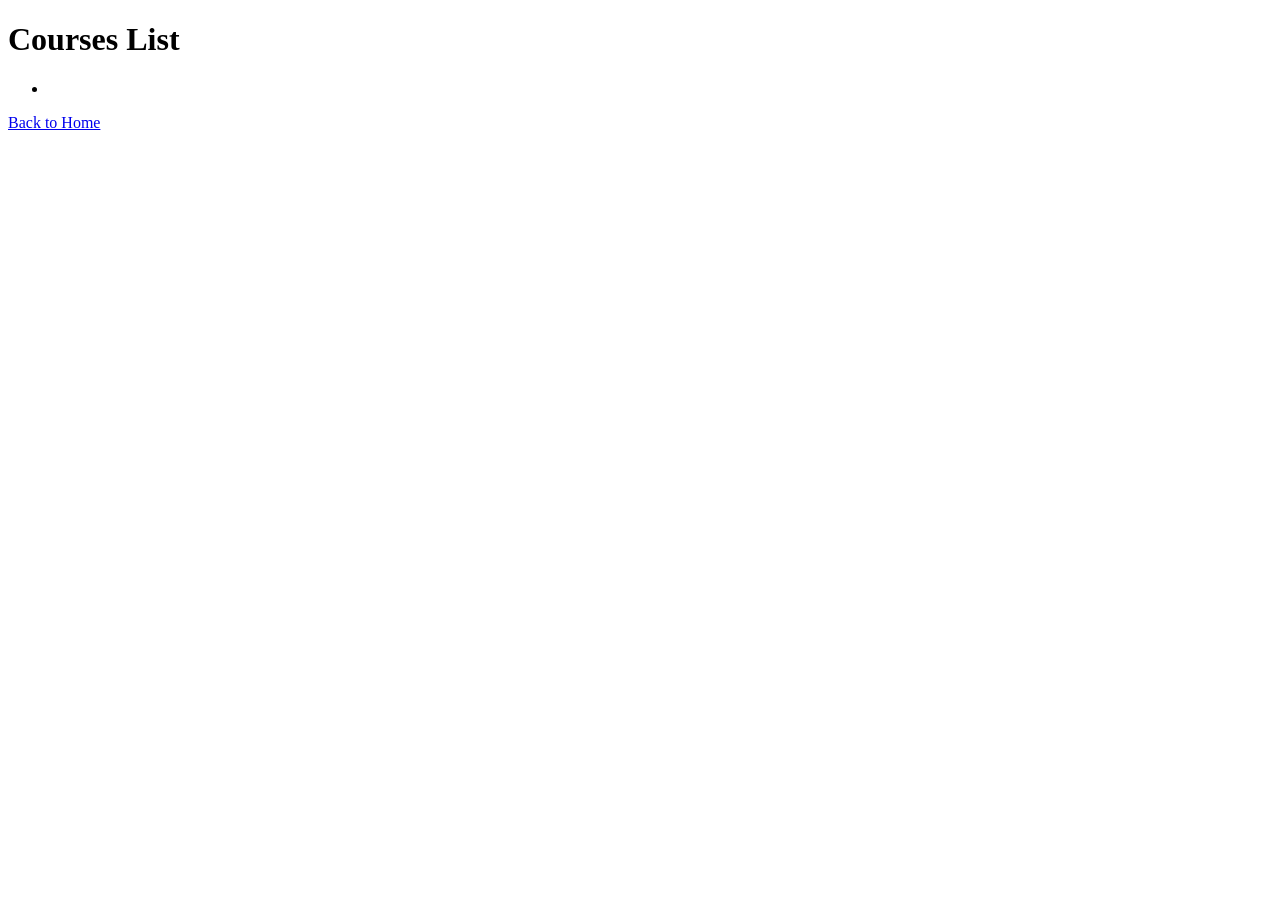
==== backend/src/main/resources/templates/courses.html @ a8f07570 "added style.css, added all html files, added all controller files, added data populate functions" ====
<!DOCTYPE html>

<html xmlns:th="http://www.thymeleaf.org">
  
<head><title>Courses</title></head>
  <body>
    <h1>Courses List</h1>
    <ul>
      <li th:each="name : ${courses}" th:text="${name}"></li>
    </ul>
  </body>
  <footer>
      <p><a href="/">Back to Home</a></p>
  </footer>
</html>
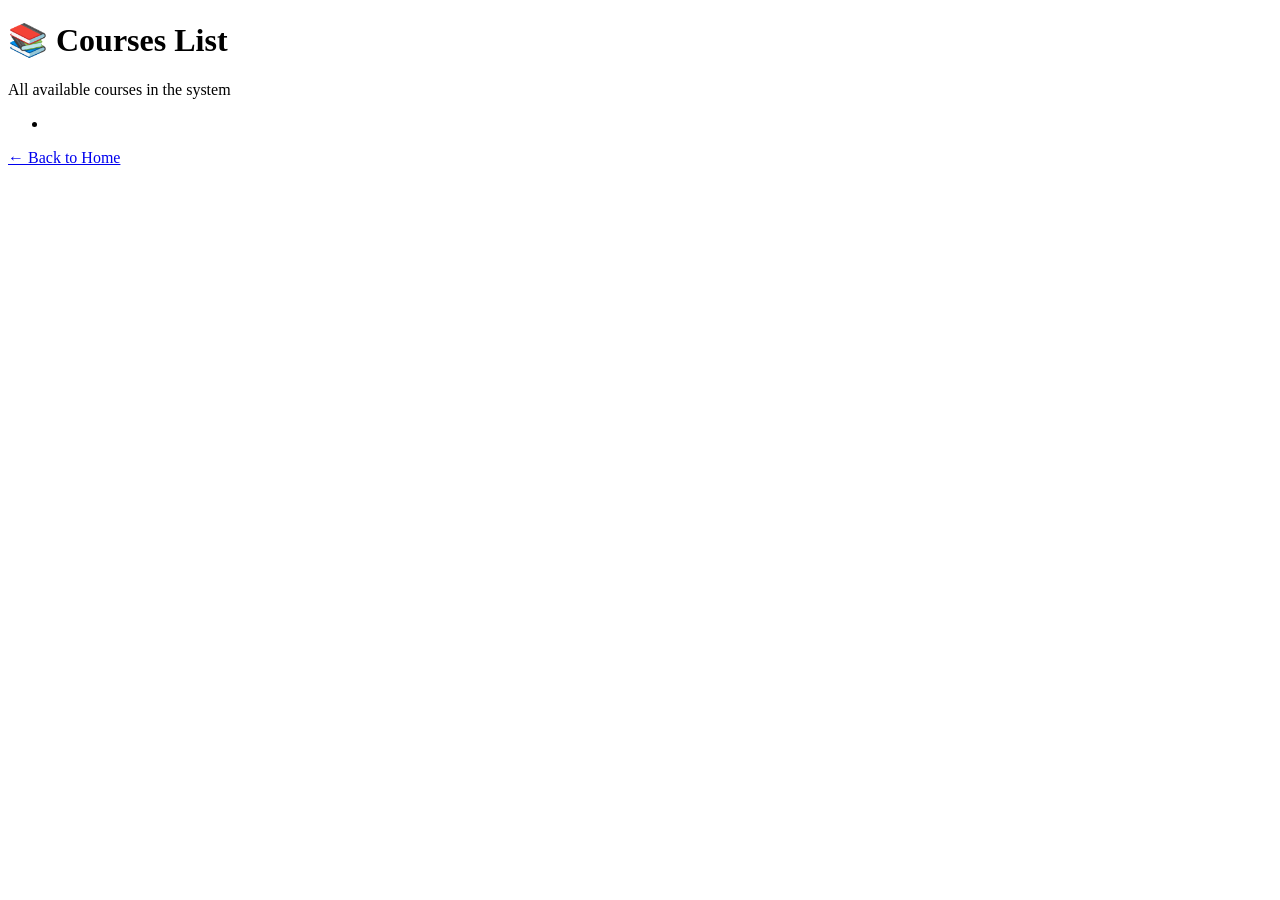
==== commit 112d55f8: "frontend" ====
--- a/backend/src/main/resources/templates/courses.html
+++ b/backend/src/main/resources/templates/courses.html
@@ -1,15 +1,24 @@
 <!DOCTYPE html>
 
 <html xmlns:th="http://www.thymeleaf.org">
-  
-<head><title>Courses</title></head>
-  <body>
-    <h1>Courses List</h1>
-    <ul>
-      <li th:each="name : ${courses}" th:text="${name}"></li>
-    </ul>
-  </body>
-  <footer>
-      <p><a href="/">Back to Home</a></p>
-  </footer>
+<head>
+    <title>Courses - University Database</title>
+    <link rel="stylesheet" type="text/css" th:href="@{/style.css}">
+</head>
+<body>
+    <div class="container">
+        <h1>📚 Courses List</h1>
+        <p>All available courses in the system</p>
+        
+        <ul>
+            <li th:each="name : ${courses}" th:text="${name}"></li>
+        </ul>
+        
+        <p class="data-count" th:text="'Total Courses: ' + ${courses.size()}"></p>
+        
+        <footer>
+            <a href="/">← Back to Home</a>
+        </footer>
+    </div>
+</body>
 </html>
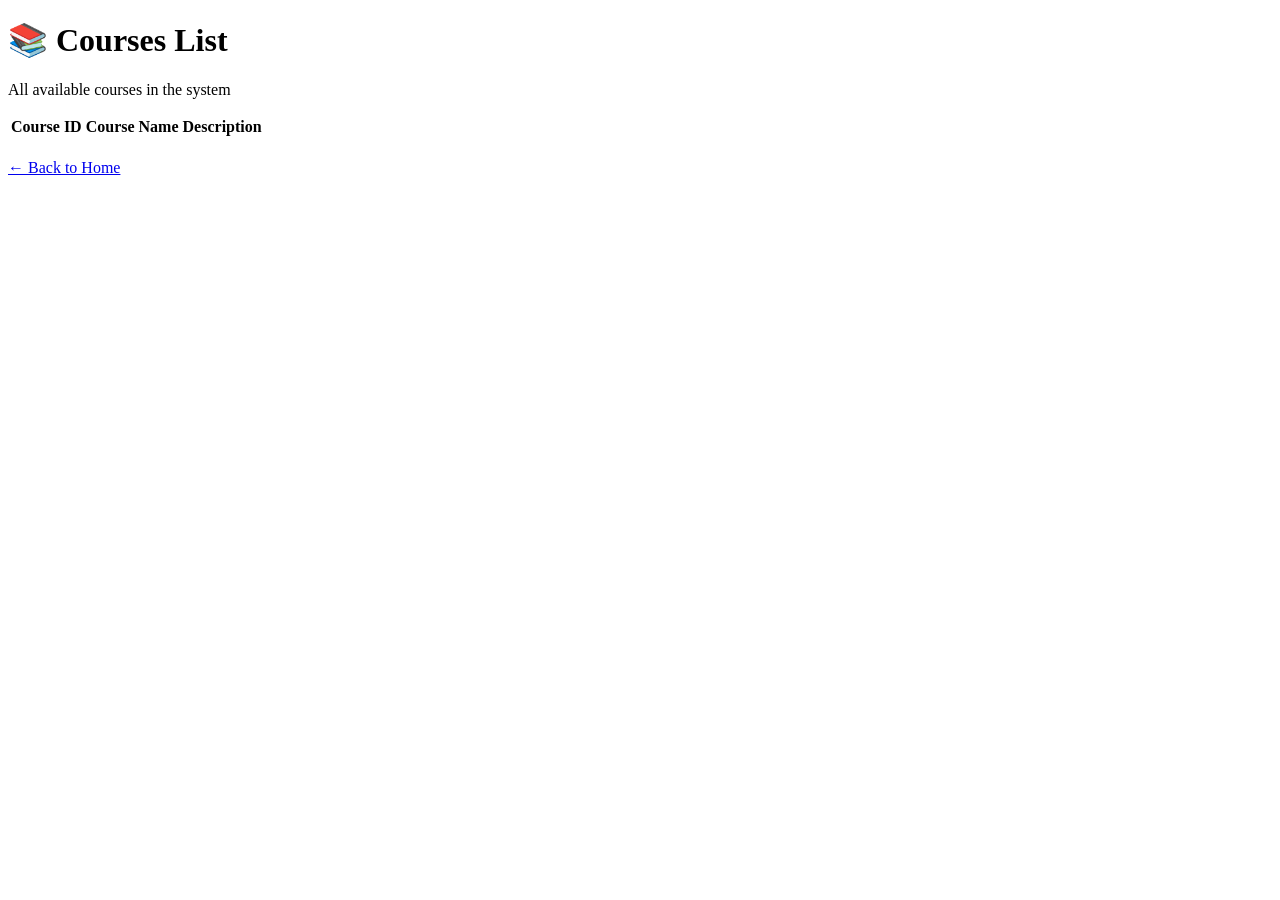
==== commit 72daf0f7: "converted lists to tables" ====
--- a/backend/src/main/resources/templates/courses.html
+++ b/backend/src/main/resources/templates/courses.html
@@ -10,9 +10,22 @@
         <h1>📚 Courses List</h1>
         <p>All available courses in the system</p>
         
-        <ul>
-            <li th:each="name : ${courses}" th:text="${name}"></li>
-        </ul>
+        <table>
+            <thead>
+                <tr>
+                    <th>Course ID</th>
+                    <th>Course Name</th>
+                    <th>Description</th>
+                </tr>
+            </thead>
+            <tbody>
+                <tr th:each="course : ${courses}">
+                    <td th:text="${#strings.substringBefore(course, ' ')}"></td>
+                    <td th:text="${#strings.substringBefore(#strings.substringAfter(course, ' '), ' ')}"></td>
+                    <td th:text="${#strings.substringAfter(#strings.substringAfter(course, ' '), ' ')}"></td>
+                </tr>
+            </tbody>
+        </table>
         
         <p class="data-count" th:text="'Total Courses: ' + ${courses.size()}"></p>
         
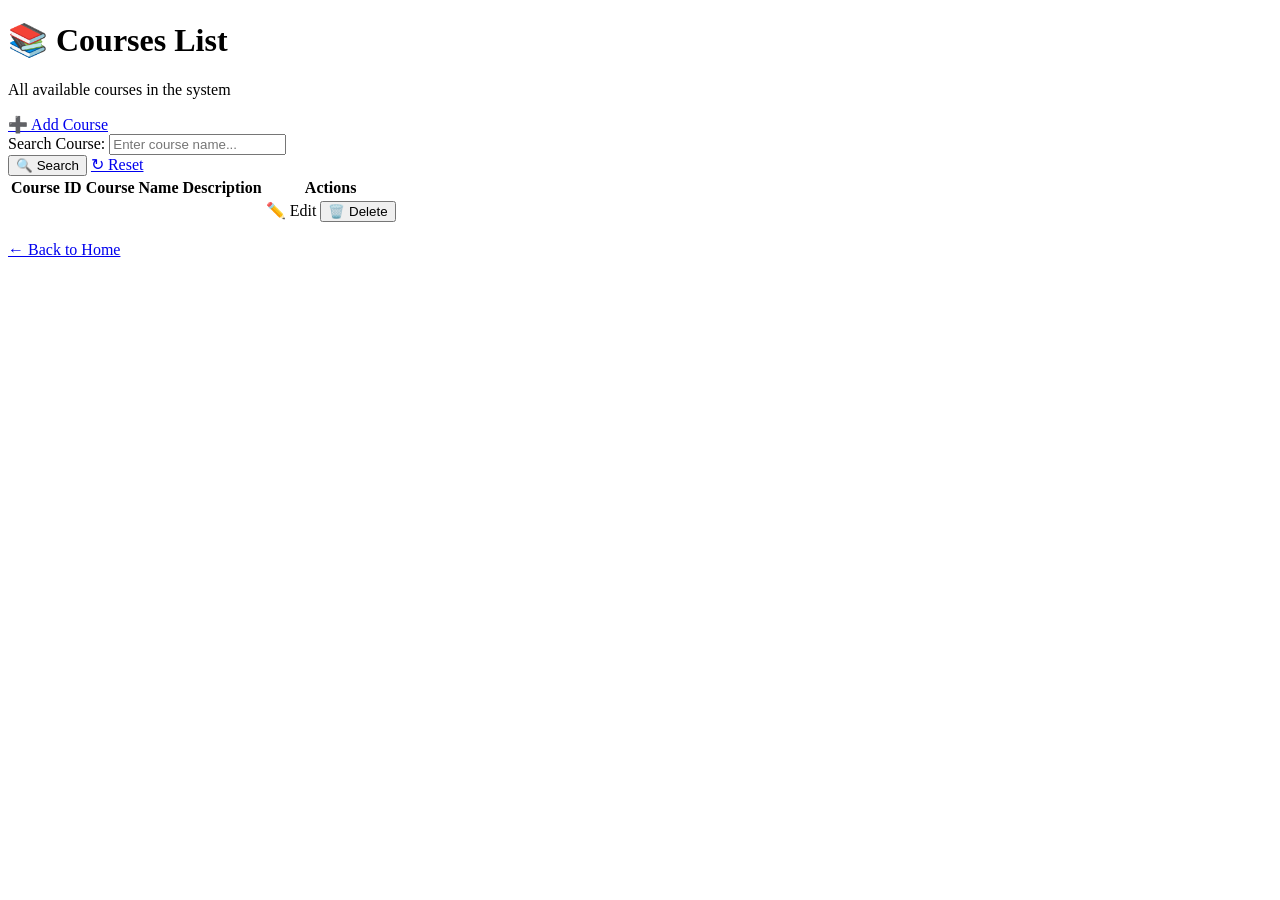
==== commit 06a1e3e8: "user interface" ====
--- a/backend/src/main/resources/templates/courses.html
+++ b/backend/src/main/resources/templates/courses.html
@@ -10,19 +10,47 @@
         <h1>📚 Courses List</h1>
         <p>All available courses in the system</p>
         
+        <div th:if="${message}" class="alert alert-success" th:text="${message}"></div>
+        <div th:if="${error}" class="alert alert-error" th:text="${error}"></div>
+        
+        <div class="crud-controls">
+            <a href="/courses/add" class="btn-add">➕ Add Course</a>
+        </div>
+
+        <div class="filter-section">
+            <form class="filter-form" action="/courses" method="get">
+                <div>
+                    <label>Search Course:</label>
+                    <input type="text" name="search" placeholder="Enter course name..." th:value="${param.search}">
+                </div>
+                <button type="submit" class="btn-filter">🔍 Search</button>
+                <a href="/courses" class="btn-reset">↻ Reset</a>
+            </form>
+        </div>
+        
         <table>
             <thead>
                 <tr>
                     <th>Course ID</th>
                     <th>Course Name</th>
                     <th>Description</th>
+                    <th>Actions</th>
                 </tr>
             </thead>
             <tbody>
                 <tr th:each="course : ${courses}">
-                    <td th:text="${#strings.substringBefore(course, ' ')}"></td>
-                    <td th:text="${#strings.substringBefore(#strings.substringAfter(course, ' '), ' ')}"></td>
-                    <td th:text="${#strings.substringAfter(#strings.substringAfter(course, ' '), ' ')}"></td>
+                    <td th:text="${course.courseID}"></td>
+                    <td th:text="${course.courseName}"></td>
+                    <td th:text="${course.description}"></td>
+                    <td>
+                        <div class="action-buttons">
+                            <a th:href="@{/courses/edit/{id}(id=${course.courseID})}" class="btn-edit">✏️ Edit</a>
+                            <form th:action="@{/courses/delete/{id}(id=${course.courseID})}" method="post" style="display: inline;"
+                                  onsubmit="return confirm('Are you sure you want to delete this course?');">
+                                <button type="submit" class="btn-delete">🗑️ Delete</button>
+                            </form>
+                        </div>
+                    </td>
                 </tr>
             </tbody>
         </table>
